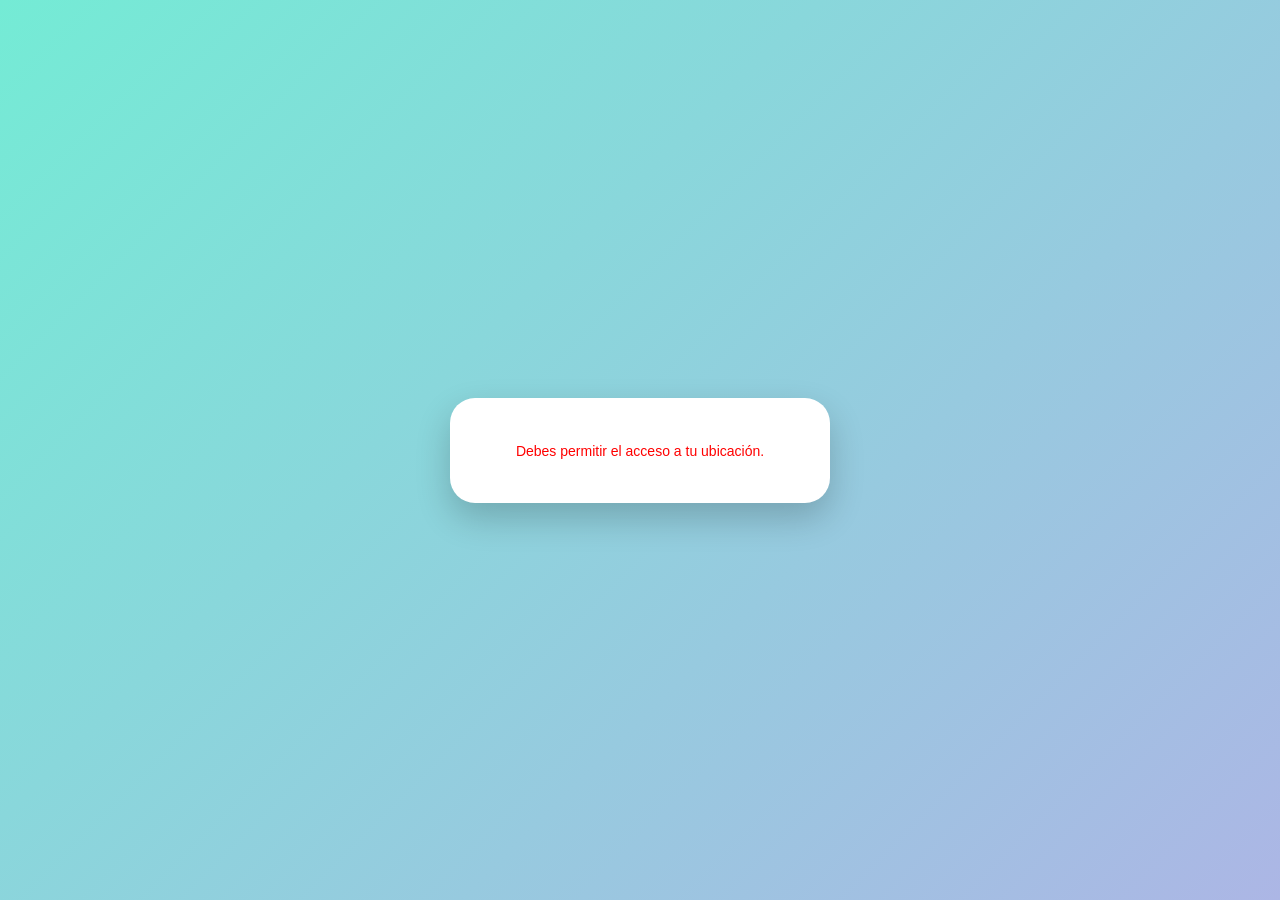
==== index.html @ 52011596 "Update index.html" ====
<!DOCTYPE html>
<html lang="es">
<head>
    <meta charset="UTF-8">
    <meta name="viewport" content="width=device-width, initial-scale=1.0">
    <title>App Clima Local - Sin Claves</title>
    <style>
        body {
            font-family: 'Segoe UI', Tahoma, Geneva, Verdana, sans-serif;
            background: linear-gradient(135deg, #74ebd5 0%, #acb6e5 100%);
            height: 100vh;
            margin: 0;
            display: flex;
            align-items: center;
            justify-content: center;
        }
        .card {
            background: white;
            padding: 30px;
            border-radius: 25px;
            box-shadow: 0 15px 35px rgba(0,0,0,0.2);
            width: 320px;
            text-align: center;
        }
        #icono { font-size: 80px; margin: 15px 0; }
        .temp { font-size: 55px; font-weight: bold; color: #def; }
        .desc { color: #666; font-size: 1.2rem; margin-bottom: 20px; }
        .loading { font-style: italic; color: #888; }
        button {
            background: #007bff;
            color: white;
            border: none;
            padding: 10px 20px;
            border-radius: 10px;
            cursor: pointer;
            transition: background 0.3s;
        }
        button:hover { background: #0056b3; }
		
		#icono {
    transition: transform 0.5s ease;
    animation: float 3s ease-in-out infinite;
}

@keyframes float {
    0% { transform: translateY(0px); }
    50% { transform: translateY(-10px); }
    100% { transform: translateY(0px); }
}

/* Efecto de pulso para la probabilidad de lluvia */
.prob-lluvia {
    font-weight: bold;
    animation: pulse 2s infinite;
}

@keyframes pulse {
    0% { opacity: 1; }
    50% { opacity: 0.5; }
    100% { opacity: 1; }
}

		
		@media (prefers-color-scheme: dark) {
			.card { background: #333; color: white; }
			.desc { color: #bbb; }
		}
    </style>
</head>
<body>

<div class="card">
    <div id="pantalla-carga">
        <p class="loading">Solicitando ubicación...</p>
    </div>

    <div id="info-clima" style="display: none;">
        <h2 id="ciudad">Cargando...</h2>
        <div id="icono">☀️</div>
        <div class="temp" id="temp">--°C</div>
        <div class="desc" id="desc">Despejado</div>
		<div id="pronostico" style="display: flex; justify-content: space-between; margin-top: 25px; border-top: 1px solid #eee; padding-top: 20px; width: 100%;">
			<!-- Las tarjetas se generan aquí -->
		</div><br><br>
        <button onclick="obtenerUbicacion()">Actualizar</button>
    </div>
    
    <p id="error-msg" style="color: red; font-size: 14px; margin-top: 15px;"></p>
</div>

<script>
    // Se ejecuta al cargar la página
    window.onload = obtenerUbicacion;

    function obtenerUbicacion() {
        mostrarCarga(true);
        if (navigator.geolocation) {
            // Pide permiso al navegador
            navigator.geolocation.getCurrentPosition(consultarClima, manejarError);
        } else {
            mostrarError("Tu navegador no soporta geolocalización.");
        }
    }

    async function consultarClima(posicion) {
    const lat = posicion.coords.latitude;
    const lon = posicion.coords.longitude;

    try {
        // 1. Obtener el nombre de la ciudad (Geocodificación Inversa)
        const geoUrl = `https://api.bigdatacloud.net/data/reverse-geocode-client?latitude=${lat}&longitude=${lon}&localityLanguage=es`;
        const geoRes = await fetch(geoUrl);
        const geoData = await geoRes.json();
        const nombreCiudad = geoData.city || geoData.locality || "Ubicación desconocida";

        // 2. Obtener el clima
        const climaUrl = `https://api.open-meteo.com/v1/forecast?latitude=${lat}&longitude=${lon}&current=temperature_2m,weather_code&daily=weather_code,temperature_2m_max,temperature_2m_min,precipitation_probability_max&timezone=auto&forecast_days=4`;
        
        const respuesta = await fetch(climaUrl);
        const datosClima = await respuesta.json();

        // 3. Actualizar Interfaz (Pasamos el nombre de la ciudad también)
        actualizarInterfaz(datosClima, nombreCiudad);

    } catch (error) {
        console.error(error);
        mostrarError("Error al obtener datos");
    }
}


    function actualizarInterfaz(datos, nombreCiudad) { // Añade 'nombreCiudad' aquí
    mostrarCarga(false);
    
    // Ahora ponemos el nombre real que obtuvimos
    document.getElementById('ciudad').textContent = nombreCiudad;
    
    // --- CLIMA ACTUAL ---
    const tempActual = Math.round(datos.current.temperature_2m);
    document.getElementById('temp').textContent = `${tempActual}°C`;
    const infoActual = obtenerInfoClima(datos.current.weather_code);
    document.getElementById('icono').textContent = infoActual.ico;
    document.getElementById('desc').textContent = infoActual.txt;

    // --- PRONÓSTICO 3 DÍAS ---
    const pronosticoDiv = document.getElementById('pronostico');
    pronosticoDiv.innerHTML = ""; 

    for (let i = 1; i <= 3; i++) {
        const diaData = obtenerInfoClima(datos.daily.weather_code[i]);
        const max = Math.round(datos.daily.temperature_2m_max[i]);
        const min = Math.round(datos.daily.temperature_2m_min[i]);
        const lluvia = datos.daily.precipitation_probability_max[i]; // <--- Nuevo dato
        
        const fecha = new Date(datos.daily.time[i]);
        const nombreDia = fecha.toLocaleDateString('es-ES', { weekday: 'short' });

        pronosticoDiv.innerHTML += `
            <div style="font-size: 13px; text-align: center;">
                <div style="color: #888; text-transform: capitalize;">${nombreDia}</div>
                <div style="font-size: 25px; margin: 2px 0;">${diaData.ico}</div>
                <div style="font-weight: bold;">${max}° / <span style="color: #aaa;">${min}°</span></div>
                <div class="prob-lluvia" style="color: #007bff; font-size: 11px; margin-top: 4px;">
					💧 ${lluvia}%
				</div>
            </div>
        `;
    }
	function obtenerInfoClima(codigo) {
    const mapeo = {
        0: { txt: "Despejado", ico: "☀️" },
        1: { txt: "Casi despejado", ico: "🌤️" },
        2: { txt: "Nubes y claros", ico: "⛅" },
        3: { txt: "Nublado", ico: "☁️" },
        45: { txt: "Niebla", ico: "🌫️" },
        61: { txt: "Lluvia ligera", ico: "🌦️" },
        63: { txt: "Lluvia", ico: "🌧️" },
        80: { txt: "Chubascos", ico: "🌧️" },
        95: { txt: "Tormenta", ico: "⛈️" }
    };
    return mapeo[codigo] || { txt: "Variado", ico: "🌈" };
}
// Cambia el fondo según si es de día (código 0-3) o hay mal tiempo
const fondo = (datos.current.weather_code <= 3) ? 
    'linear-gradient(135deg, #00c6ff 0%, #0072ff 100%)' : // Azul cielo
    'linear-gradient(135deg, #606c88 0%, #3f4c6b 100%)'; // Gris tormenta
document.body.style.background = fondo;

}



    function mostrarCarga(visible) {
        document.getElementById('pantalla-carga').style.display = visible ? 'block' : 'none';
        document.getElementById('info-clima').style.display = visible ? 'none' : 'block';
        document.getElementById('error-msg').textContent = "";
    }

    function mostrarError(mensaje) {
        document.getElementById('pantalla-carga').style.display = 'none';
        document.getElementById('error-msg').textContent = mensaje;
    }

    function manejarError(error) {
        switch(error.code) {
            case error.PERMISSION_DENIED:
                mostrarError("Debes permitir el acceso a tu ubicación.");
                break;
            default:
                mostrarError("Ubicación no disponible.");
                break;
        }
    }
</script>

</body>
</html>
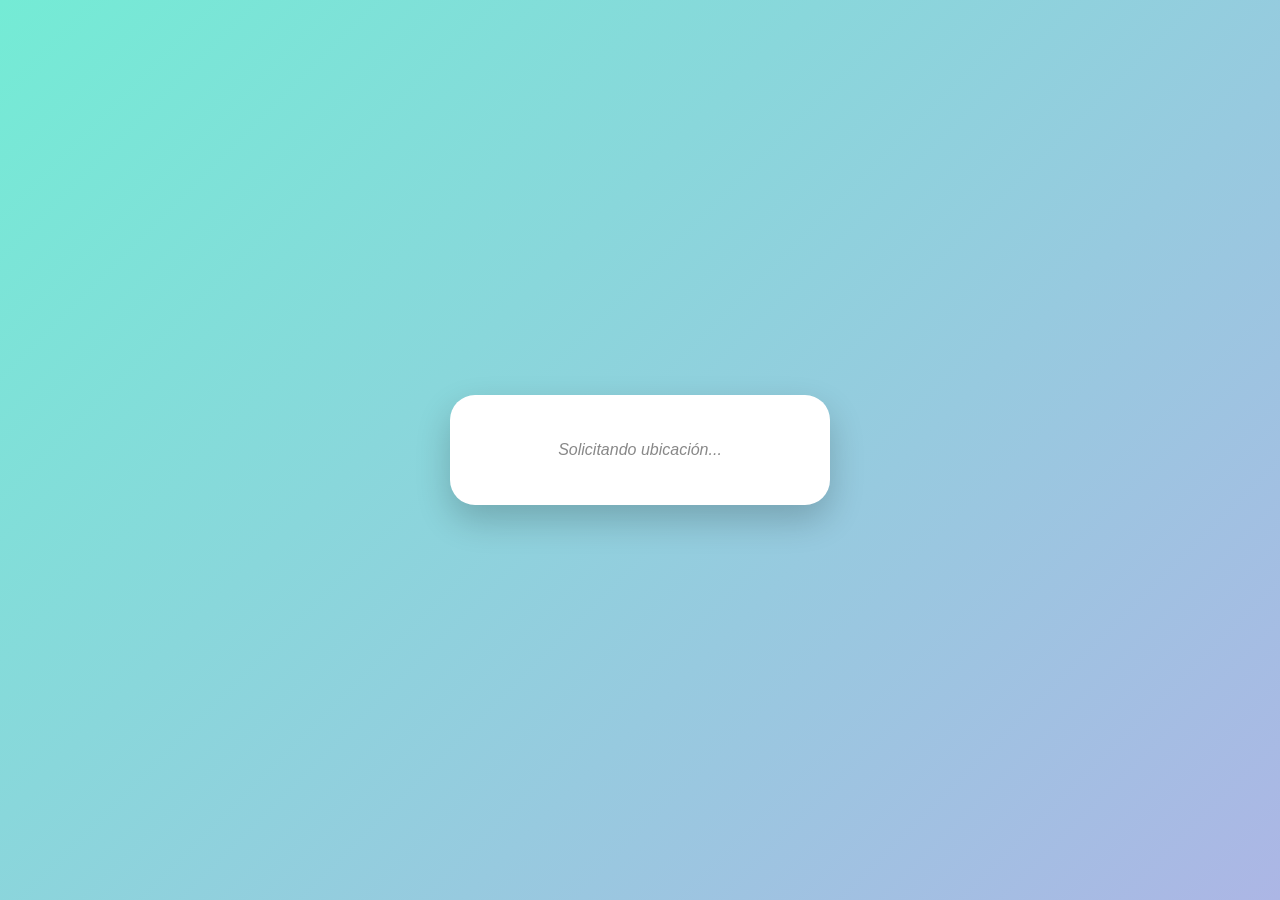
==== commit 40b4a8c3: "Update index.html" ====
--- a/index.html
+++ b/index.html
@@ -4,6 +4,10 @@
     <meta charset="UTF-8">
     <meta name="viewport" content="width=device-width, initial-scale=1.0">
     <title>App Clima Local - Sin Claves</title>
+	<link rel="icon" type="image/svg+xml" href="icono.svg">
+	<link rel="manifest" href="manifest.json">
+
+	<script src="js/javascript.js"></script>
     <style>
         body {
             font-family: 'Segoe UI', Tahoma, Geneva, Verdana, sans-serif;
@@ -88,130 +92,9 @@
     <p id="error-msg" style="color: red; font-size: 14px; margin-top: 15px;"></p>
 </div>
 
-<script>
-    // Se ejecuta al cargar la página
-    window.onload = obtenerUbicacion;
-
-    function obtenerUbicacion() {
-        mostrarCarga(true);
-        if (navigator.geolocation) {
-            // Pide permiso al navegador
-            navigator.geolocation.getCurrentPosition(consultarClima, manejarError);
-        } else {
-            mostrarError("Tu navegador no soporta geolocalización.");
-        }
-    }
-
-    async function consultarClima(posicion) {
-    const lat = posicion.coords.latitude;
-    const lon = posicion.coords.longitude;
-
-    try {
-        // 1. Obtener el nombre de la ciudad (Geocodificación Inversa)
-        const geoUrl = `https://api.bigdatacloud.net/data/reverse-geocode-client?latitude=${lat}&longitude=${lon}&localityLanguage=es`;
-        const geoRes = await fetch(geoUrl);
-        const geoData = await geoRes.json();
-        const nombreCiudad = geoData.city || geoData.locality || "Ubicación desconocida";
-
-        // 2. Obtener el clima
-        const climaUrl = `https://api.open-meteo.com/v1/forecast?latitude=${lat}&longitude=${lon}&current=temperature_2m,weather_code&daily=weather_code,temperature_2m_max,temperature_2m_min,precipitation_probability_max&timezone=auto&forecast_days=4`;
-        
-        const respuesta = await fetch(climaUrl);
-        const datosClima = await respuesta.json();
-
-        // 3. Actualizar Interfaz (Pasamos el nombre de la ciudad también)
-        actualizarInterfaz(datosClima, nombreCiudad);
-
-    } catch (error) {
-        console.error(error);
-        mostrarError("Error al obtener datos");
-    }
-}
-
-
-    function actualizarInterfaz(datos, nombreCiudad) { // Añade 'nombreCiudad' aquí
-    mostrarCarga(false);
-    
-    // Ahora ponemos el nombre real que obtuvimos
-    document.getElementById('ciudad').textContent = nombreCiudad;
-    
-    // --- CLIMA ACTUAL ---
-    const tempActual = Math.round(datos.current.temperature_2m);
-    document.getElementById('temp').textContent = `${tempActual}°C`;
-    const infoActual = obtenerInfoClima(datos.current.weather_code);
-    document.getElementById('icono').textContent = infoActual.ico;
-    document.getElementById('desc').textContent = infoActual.txt;
-
-    // --- PRONÓSTICO 3 DÍAS ---
-    const pronosticoDiv = document.getElementById('pronostico');
-    pronosticoDiv.innerHTML = ""; 
-
-    for (let i = 1; i <= 3; i++) {
-        const diaData = obtenerInfoClima(datos.daily.weather_code[i]);
-        const max = Math.round(datos.daily.temperature_2m_max[i]);
-        const min = Math.round(datos.daily.temperature_2m_min[i]);
-        const lluvia = datos.daily.precipitation_probability_max[i]; // <--- Nuevo dato
-        
-        const fecha = new Date(datos.daily.time[i]);
-        const nombreDia = fecha.toLocaleDateString('es-ES', { weekday: 'short' });
-
-        pronosticoDiv.innerHTML += `
-            <div style="font-size: 13px; text-align: center;">
-                <div style="color: #888; text-transform: capitalize;">${nombreDia}</div>
-                <div style="font-size: 25px; margin: 2px 0;">${diaData.ico}</div>
-                <div style="font-weight: bold;">${max}° / <span style="color: #aaa;">${min}°</span></div>
-                <div class="prob-lluvia" style="color: #007bff; font-size: 11px; margin-top: 4px;">
-					💧 ${lluvia}%
-				</div>
-            </div>
-        `;
-    }
-	function obtenerInfoClima(codigo) {
-    const mapeo = {
-        0: { txt: "Despejado", ico: "☀️" },
-        1: { txt: "Casi despejado", ico: "🌤️" },
-        2: { txt: "Nubes y claros", ico: "⛅" },
-        3: { txt: "Nublado", ico: "☁️" },
-        45: { txt: "Niebla", ico: "🌫️" },
-        61: { txt: "Lluvia ligera", ico: "🌦️" },
-        63: { txt: "Lluvia", ico: "🌧️" },
-        80: { txt: "Chubascos", ico: "🌧️" },
-        95: { txt: "Tormenta", ico: "⛈️" }
-    };
-    return mapeo[codigo] || { txt: "Variado", ico: "🌈" };
-}
-// Cambia el fondo según si es de día (código 0-3) o hay mal tiempo
-const fondo = (datos.current.weather_code <= 3) ? 
-    'linear-gradient(135deg, #00c6ff 0%, #0072ff 100%)' : // Azul cielo
-    'linear-gradient(135deg, #606c88 0%, #3f4c6b 100%)'; // Gris tormenta
-document.body.style.background = fondo;
-
-}
+</body>
+</html>
 
 
 
-    function mostrarCarga(visible) {
-        document.getElementById('pantalla-carga').style.display = visible ? 'block' : 'none';
-        document.getElementById('info-clima').style.display = visible ? 'none' : 'block';
-        document.getElementById('error-msg').textContent = "";
-    }
 
-    function mostrarError(mensaje) {
-        document.getElementById('pantalla-carga').style.display = 'none';
-        document.getElementById('error-msg').textContent = mensaje;
-    }
-
-    function manejarError(error) {
-        switch(error.code) {
-            case error.PERMISSION_DENIED:
-                mostrarError("Debes permitir el acceso a tu ubicación.");
-                break;
-            default:
-                mostrarError("Ubicación no disponible.");
-                break;
-        }
-    }
-</script>
-
-</body>
-</html>
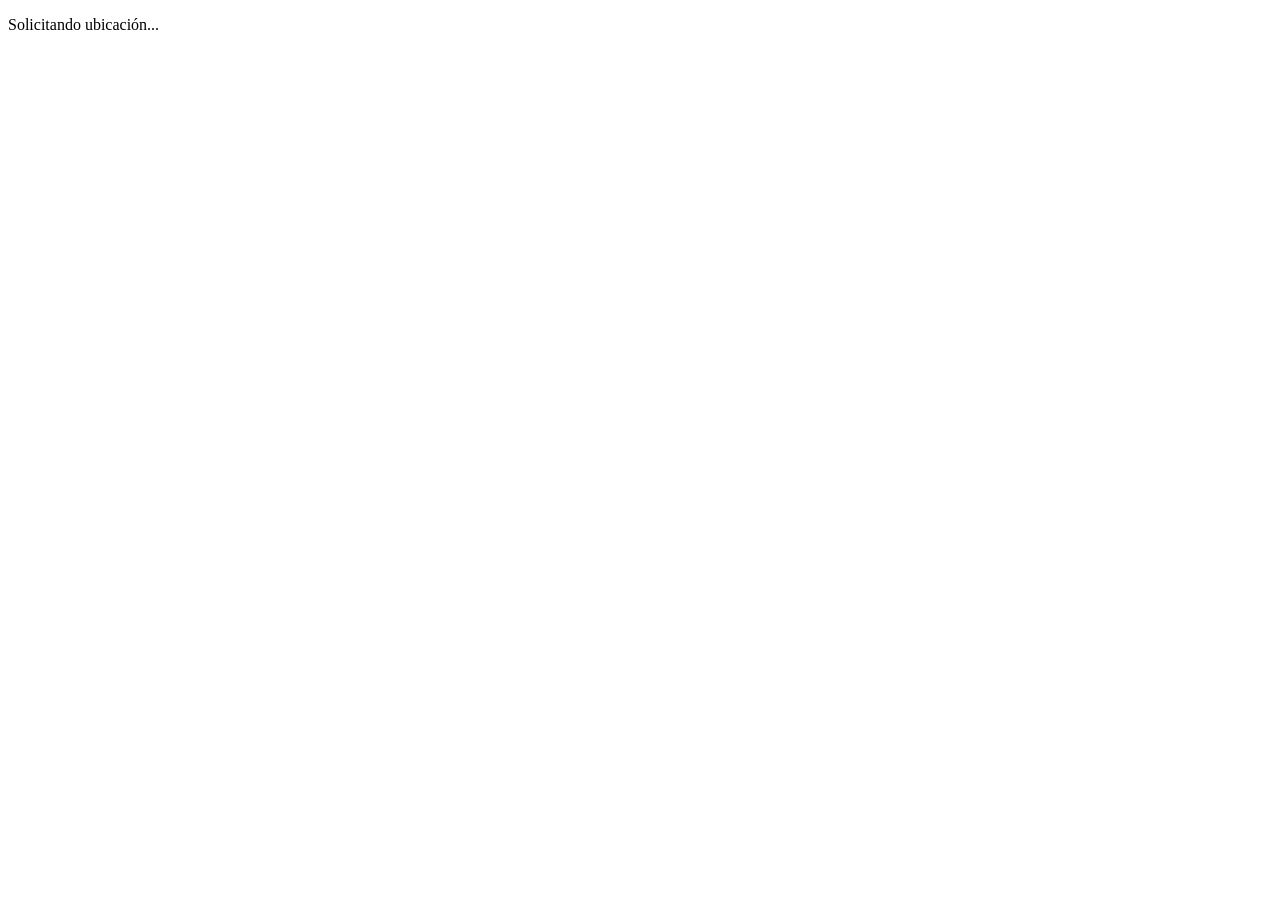
==== commit 9a8a4bd4: "Update index.html" ====
--- a/index.html
+++ b/index.html
@@ -6,70 +6,8 @@
     <title>App Clima Local - Sin Claves</title>
 	<link rel="icon" type="image/svg+xml" href="icono.svg">
 	<link rel="manifest" href="manifest.json">
-
-	<script src="js/javascript.js"></script>
-    <style>
-        body {
-            font-family: 'Segoe UI', Tahoma, Geneva, Verdana, sans-serif;
-            background: linear-gradient(135deg, #74ebd5 0%, #acb6e5 100%);
-            height: 100vh;
-            margin: 0;
-            display: flex;
-            align-items: center;
-            justify-content: center;
-        }
-        .card {
-            background: white;
-            padding: 30px;
-            border-radius: 25px;
-            box-shadow: 0 15px 35px rgba(0,0,0,0.2);
-            width: 320px;
-            text-align: center;
-        }
-        #icono { font-size: 80px; margin: 15px 0; }
-        .temp { font-size: 55px; font-weight: bold; color: #def; }
-        .desc { color: #666; font-size: 1.2rem; margin-bottom: 20px; }
-        .loading { font-style: italic; color: #888; }
-        button {
-            background: #007bff;
-            color: white;
-            border: none;
-            padding: 10px 20px;
-            border-radius: 10px;
-            cursor: pointer;
-            transition: background 0.3s;
-        }
-        button:hover { background: #0056b3; }
-		
-		#icono {
-    transition: transform 0.5s ease;
-    animation: float 3s ease-in-out infinite;
-}
-
-@keyframes float {
-    0% { transform: translateY(0px); }
-    50% { transform: translateY(-10px); }
-    100% { transform: translateY(0px); }
-}
-
-/* Efecto de pulso para la probabilidad de lluvia */
-.prob-lluvia {
-    font-weight: bold;
-    animation: pulse 2s infinite;
-}
-
-@keyframes pulse {
-    0% { opacity: 1; }
-    50% { opacity: 0.5; }
-    100% { opacity: 1; }
-}
-
-		
-		@media (prefers-color-scheme: dark) {
-			.card { background: #333; color: white; }
-			.desc { color: #bbb; }
-		}
-    </style>
+	<link rel="stylesheet" href="estilos.css" />
+	<script src="javascript.js"></script>
 </head>
 <body>
 
@@ -98,3 +36,4 @@
 
 
 
+
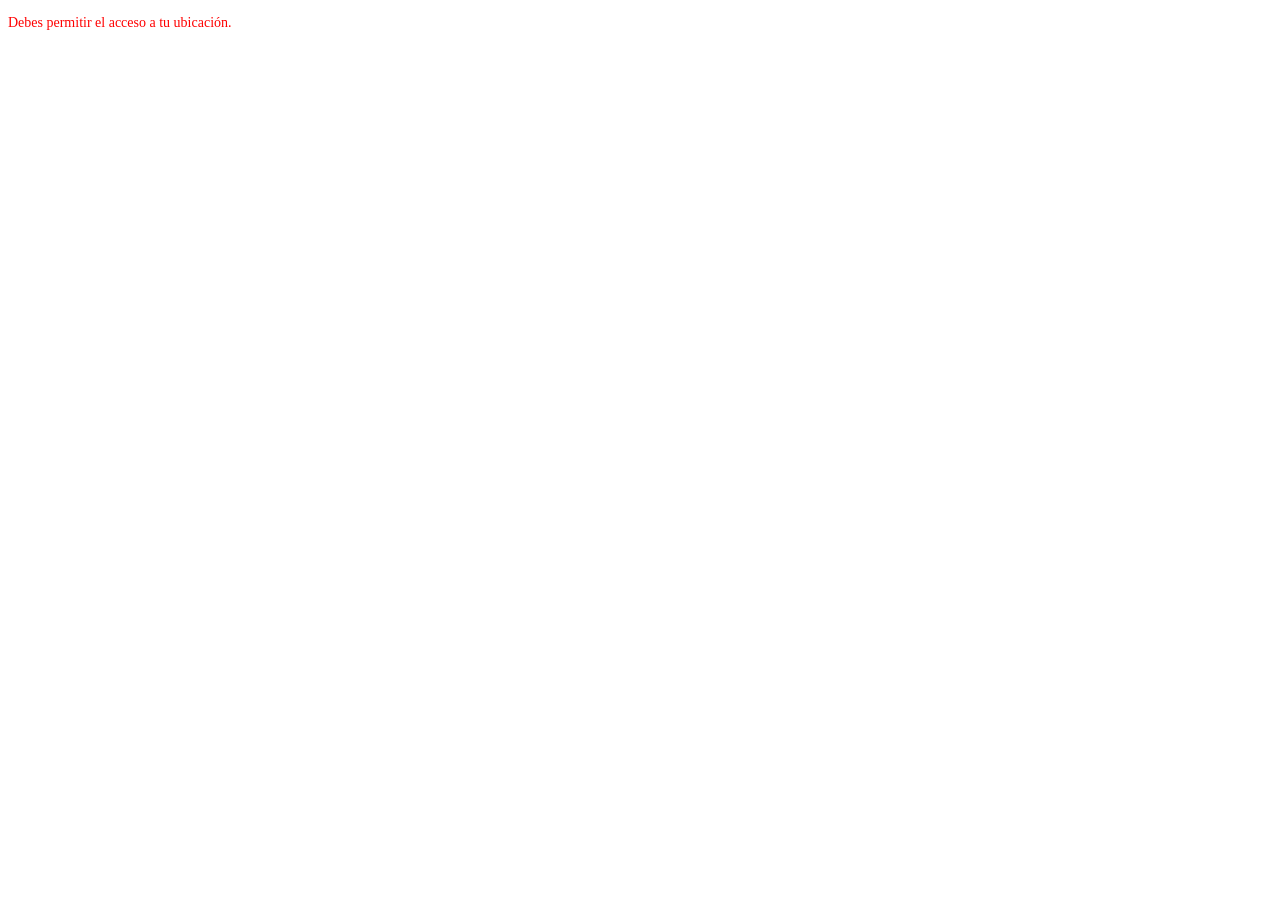
==== commit 5904ca41: "Update index.html" ====
--- a/index.html
+++ b/index.html
@@ -7,7 +7,7 @@
 	<link rel="icon" type="image/svg+xml" href="icono.svg">
 	<link rel="manifest" href="manifest.json">
 	<link rel="stylesheet" href="estilos.css" />
-	<script src="javascript.js"></script>
+	<script src="script.js"></script>
 </head>
 <body>
 
@@ -37,3 +37,4 @@
 
 
 
+
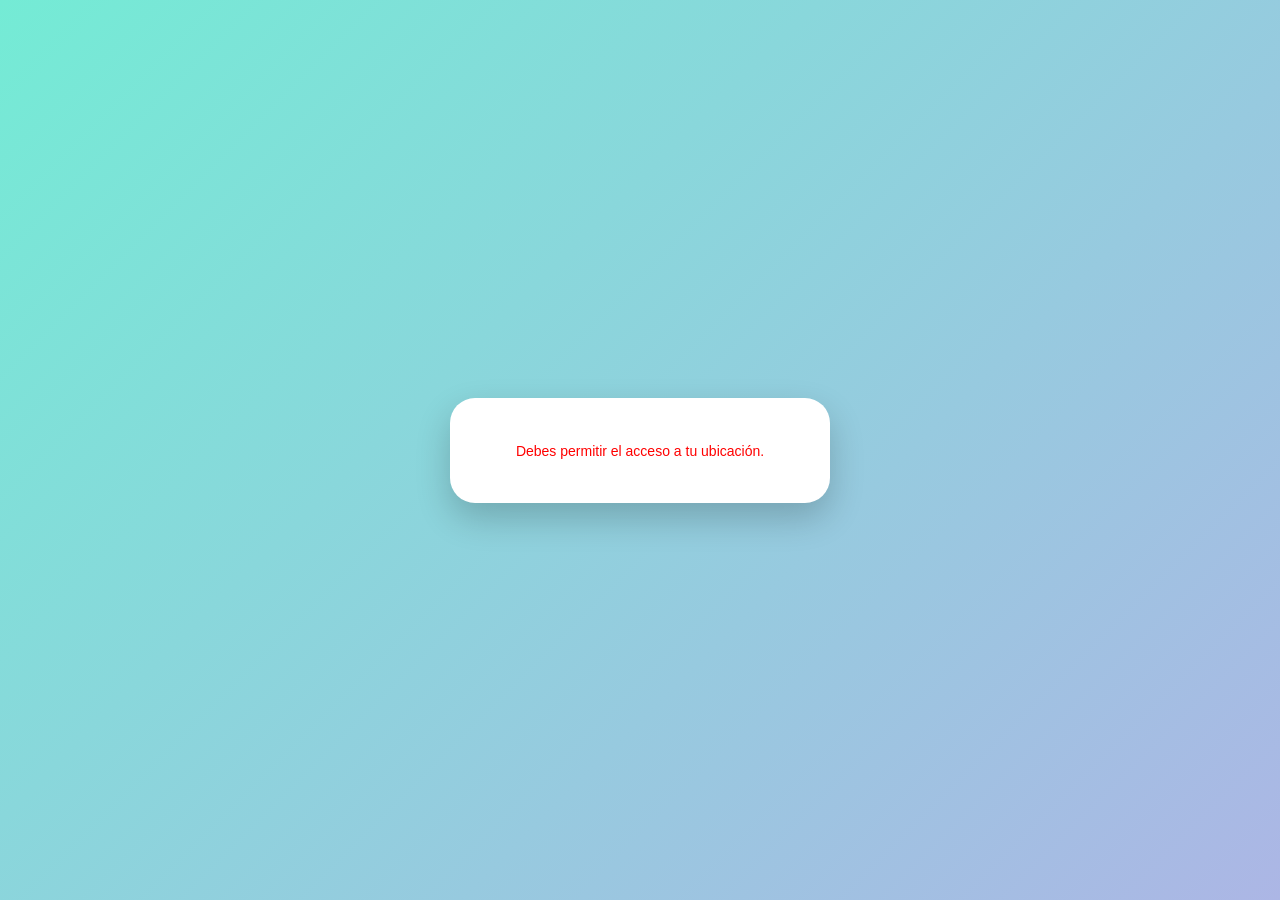
==== commit 2f814dba: "Update index.html" ====
--- a/index.html
+++ b/index.html
@@ -6,7 +6,7 @@
     <title>App Clima Local - Sin Claves</title>
 	<link rel="icon" type="image/svg+xml" href="icono.svg">
 	<link rel="manifest" href="manifest.json">
-	<link rel="stylesheet" href="estilos.css" />
+	<link rel="stylesheet" href="estilo.css" />
 	<script src="script.js"></script>
 </head>
 <body>
@@ -38,3 +38,4 @@
 
 
 
+
--- a/estilo.css
+++ b/estilo.css
@@ -0,0 +1,60 @@
+     body {
+            font-family: 'Segoe UI', Tahoma, Geneva, Verdana, sans-serif;
+            background: linear-gradient(135deg, #74ebd5 0%, #acb6e5 100%);
+            height: 100vh;
+            margin: 0;
+            display: flex;
+            align-items: center;
+            justify-content: center;
+        }
+        .card {
+            background: white;
+            padding: 30px;
+            border-radius: 25px;
+            box-shadow: 0 15px 35px rgba(0,0,0,0.2);
+            width: 320px;
+            text-align: center;
+        }
+        #icono { font-size: 80px; margin: 15px 0; }
+        .temp { font-size: 55px; font-weight: bold; color: #def; }
+        .desc { color: #666; font-size: 1.2rem; margin-bottom: 20px; }
+        .loading { font-style: italic; color: #888; }
+        button {
+            background: #007bff;
+            color: white;
+            border: none;
+            padding: 10px 20px;
+            border-radius: 10px;
+            cursor: pointer;
+            transition: background 0.3s;
+        }
+        button:hover { background: #0056b3; }
+		
+		#icono {
+    transition: transform 0.5s ease;
+    animation: float 3s ease-in-out infinite;
+}
+
+@keyframes float {
+    0% { transform: translateY(0px); }
+    50% { transform: translateY(-10px); }
+    100% { transform: translateY(0px); }
+}
+
+/* Efecto de pulso para la probabilidad de lluvia */
+.prob-lluvia {
+    font-weight: bold;
+    animation: pulse 2s infinite;
+}
+
+@keyframes pulse {
+    0% { opacity: 1; }
+    50% { opacity: 0.5; }
+    100% { opacity: 1; }
+}
+
+		
+		@media (prefers-color-scheme: dark) {
+			.card { background: #333; color: white; }
+			.desc { color: #bbb; }
+		}
